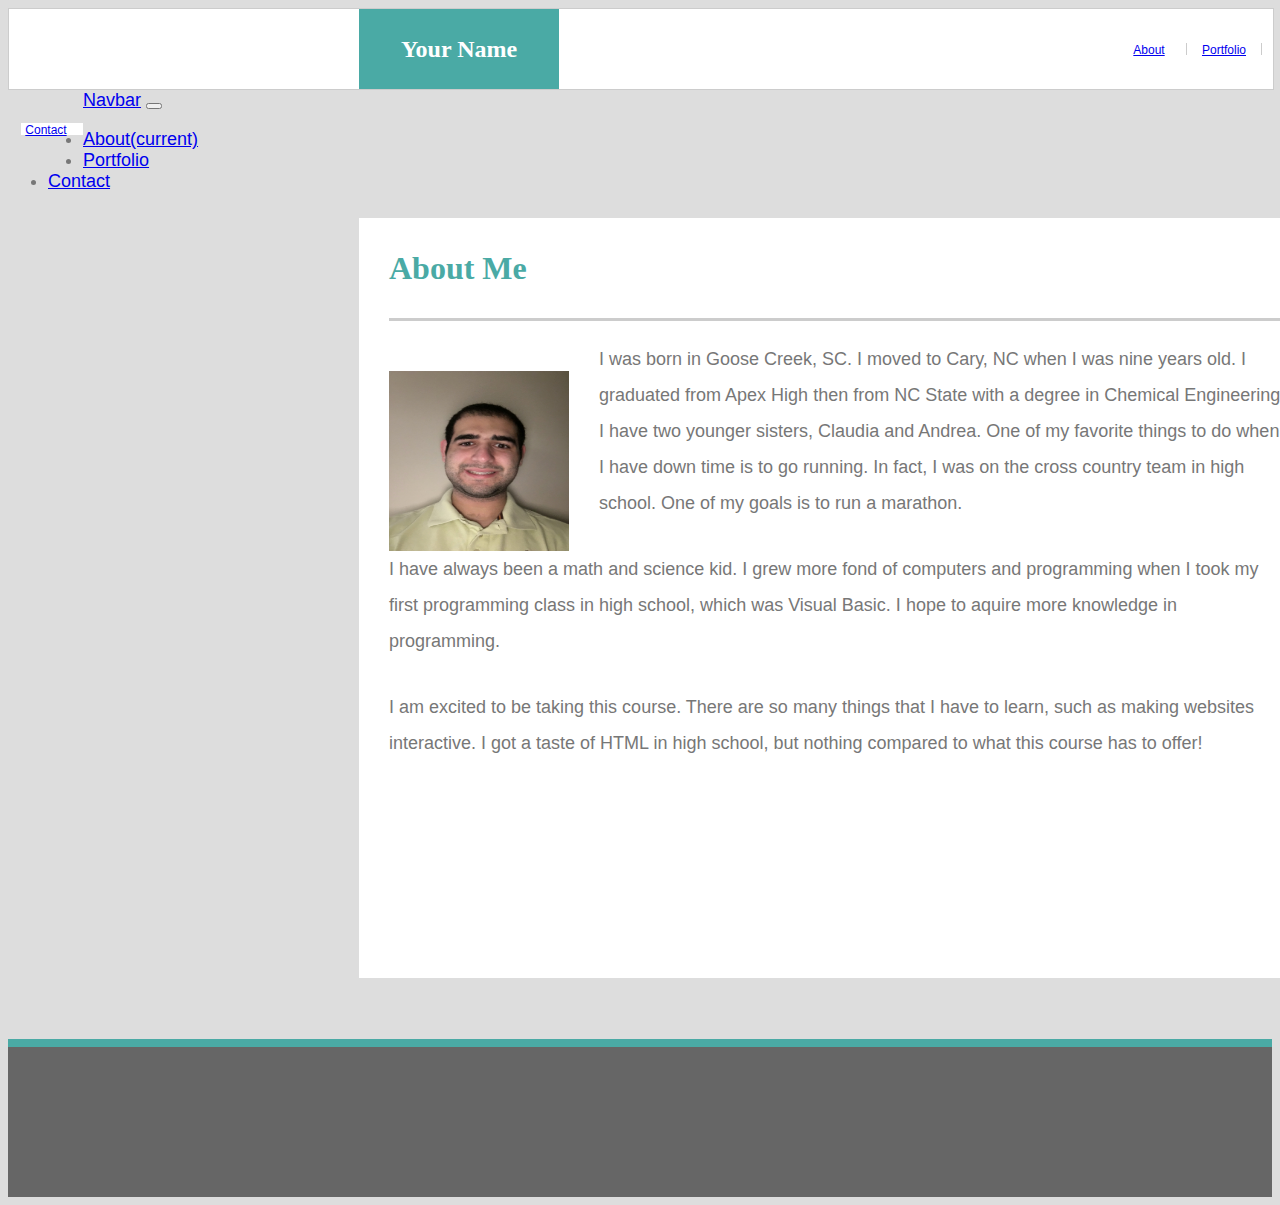
==== index.html @ 553864e8 "Bootstrap-Portfolio Completed" ====
<!DOCTYPE html>
<html>
<head>
<title>Basic Portfolio</title>
<link rel="stylesheet" type="text/css" href="assets/css/style.css">
<link rel="stylesheet" href="https://stackpath.bootstrapcdn.com/bootstrap/4.1.3/css/bootstrap.min.css" integrity="sha384-MCw98/SFnGE8fJT3GXwEOngsV7Zt27NXFoaoApmYm81iuXoPkFOJwJ8ERdknLPMO" crossorigin="anonymous">
</head>
<body style="background: #dddddd">

<div class="row">
    <div class="col-lg-12">
        <section id="main_header">
            <section id="heading">
                Your Name
            </section>
            <section id="about">
                <a href="index.html">About</a>
            </section>
            <section id="portfolio">
                <a href="portfolio.html">Portfolio</a>
            </section>
            <section id="contact">
                <a href="contact.html">Contact</a>
            </section>
        </section>
    </div>
</div>

<div class="row">
    <div class="col-lg-12">
        <nav class="navbar navbar-expand-lg navbar-light bg-light">
            <a class="navbar-brand" href="#">Navbar</a>
            <button class="navbar-toggler" type="button" data-toggle="collapse" data-target="#navbarNav" aria-controls="navbarNav" aria-expanded="false" aria-label="Toggle navigation">
            <span class="navbar-toggler-icon"></span>
            </button>
            <div class="collapse navbar-collapse" id="navbarNav">
            <ul class="navbar-nav">
                <li class="nav-item active">
                <a class="nav-link" href="index.html">About<span class="sr-only">(current)</span></a>
                </li>
                <li class="nav-item">
                <a class="nav-link" href="portfolio.html">Portfolio</a>
                </li>
                <li class="nav-item">
                <a class="nav-link" href="contact.html">Contact</a>
                </li>
            </ul>
            </div>
        </nav>
    </div>
</div>

<div class="row">
    <div class="col-lg-8">
        <section id="main_content">
            <div class="row">
                <div class="col-lg-12">
                    <div class="section_title">About Me</div>
                </div>
            </div>
            <div class="row">
                <div class="col-sm-3">
                    <img src="assets/images/MyPicture.jpg" style="float:left">
                </div>
                <div class="col-lg-9">
                    <p style="color:#777777; margin: 20px 30px 30px 30px">
                        I was born in Goose Creek, SC. I moved to Cary, NC when I was nine years old. I graduated from Apex High then from NC State with a degree in Chemical Engineering. I have two younger sisters, Claudia and Andrea. 
                        One of my favorite things to do when I have down time is to go running. In fact, I was on the cross country team in high school. One of my goals is to run a marathon.
                    </p>
                </div>
            </div>
            <div class="row">
                <div class="col-lg-12">
                    <p style="color:#777777">
                        I have always been a math and science kid. I grew more fond of computers and programming when I took my first programming class in high school, which was Visual Basic. I hope to aquire more knowledge in programming.
                    </p>
                </div>
            </div>
            <div class="row">
                <div class="col-lg-12">
                    <p style="color:#777777">
                        I am excited to be taking this course. There are so many things that I have to learn, such as making websites interactive. I got a taste of HTML in high school, but nothing compared to what this course has to offer!
                    </p>
                </div>
            </div>
        </section>
    </div>
</div>

<div class="row">
    <div class="col-lg-12">
        <section id="footer"></section>
    </div>
</div>


<script src="https://code.jquery.com/jquery-3.3.1.slim.min.js" integrity="sha384-q8i/X+965DzO0rT7abK41JStQIAqVgRVzpbzo5smXKp4YfRvH+8abtTE1Pi6jizo" crossorigin="anonymous"></script>
<script src="https://cdnjs.cloudflare.com/ajax/libs/popper.js/1.14.3/umd/popper.min.js" integrity="sha384-ZMP7rVo3mIykV+2+9J3UJ46jBk0WLaUAdn689aCwoqbBJiSnjAK/l8WvCWPIPm49" crossorigin="anonymous"></script>
<script src="https://stackpath.bootstrapcdn.com/bootstrap/4.1.3/js/bootstrap.min.js" integrity="sha384-ChfqqxuZUCnJSK3+MXmPNIyE6ZbWh2IMqE241rYiqJxyMiZ6OW/JmZQ5stwEULTy" crossorigin="anonymous"></script>

</body>
</html>
---- assets/css/style.css ----
body{
    font-family: 'Arial', 'Helvetica Neue', Helvetica, sans-serif;
    color: #777777;
    background: #dddddd;
    /*width: 960px;*/
    font-size: 18px;
}




img{
    float: left;
    width: 180px;
    height: 180px;
    margin: 30px 30px 0 30px;
}

p{
    margin: 20px 30px 30px 30px;
    line-height: 200%;
    
}

textarea{
    margin: 0 30px;
    border-style: solid;
    border-color: #dddddd;
    border-width: 1px;
}

.section_title{
    font-family: Georgia, 'Times New Roman', Times, serif;
    color: #4aaaa5;
    font-size: 32px;
    margin: 0 30px;
    line-height: 100px;
    border-bottom-style: solid;
    border-bottom-color: #cccccc;
    border-bottom-width: 3px;
    font-weight: bold;
}

#main_header{
    width: 100%;
    height: 80px;
    margin: 0;
    background: #ffffff;
    border-style: solid;
    border-color: #cccccc;
    border-width: 1px;
    text-align: center; 
}

#heading{
    float: left;
    background: #4aaaa5;
    width: 200px;
    height: 80px;
    margin: 0 0 0 350px;
    font-family: Georgia, 'Times New Roman', Times, serif;
    color: #ffffff;
    font-size: 24px;
    line-height: 80px;
    font-weight: bold;
}

#about{
    float: left;
    margin: 34px 0 34px 565px;
    padding: 0 12px 0 0;
    width: 50px;
    height: 12px;
    font-family: Arial, Helvetica, sans-serif;
    font-size: 12px;
    color: #777777;
    background: #ffffff;
    border-right-style: solid;
    border-right-color: #cccccc;
    border-right-width: 1px;
}

#portfolio{
    float: left;
    margin: 34px 0 34px 12px;
    padding: 0 12px 0 0;
    width: 50px;
    height: 12px;
    font-family: Arial, Helvetica, sans-serif;
    font-size: 12px;
    color: #777777;
    background: #ffffff;
    border-right-style: solid;
    border-right-color: #cccccc;
    border-right-width: 1px;
}

#contact{
    float: left;
    margin: 34px 0 34px 12px;
    padding: 0 12px 0 0;
    width: 50px;
    height: 12px;
    font-family: Arial, Helvetica, sans-serif;
    font-size: 12px;
    color: #777777;
    background: #ffffff;
}


#main_content{
    clear: both;
    margin: 25px 0 0 350px;
    width: 960px;
    height: 760px;
    background: #ffffff;
    border-style: solid;
    border-color: #dddddd;
    border-width: 1px;

}

.caption{
    float: left;
    background: #4aaaa5;
    width: 180px;
    height: 50px;
    font-family: Georgia, 'Times New Roman', Times, serif;
    color: #ffffff;
    font-size: 24px;
    text-align: center;
    line-height: 50px;
    
    position: relative;
    right: 210px;
    top: 150px;
    
}

#submit{
    background: #4aaaa5;
    width: 120px;
    height: 40px;
    margin: 10px 0 0 30px;
    font-family: 'Arial', 'Helvetica Neue', Helvetica, sans-serif;
    color: #ffffff;
    font-size: 18px;
    text-align: center;
    line-height: 40px;
}

#footer{
    width: 100%;
    height: 150px;
    margin: 60px 0 0 0;
    background: #666666;
    border-top-style: solid;
    border-top-color: #4aaaa5;
    border-top-width: 8px;

}
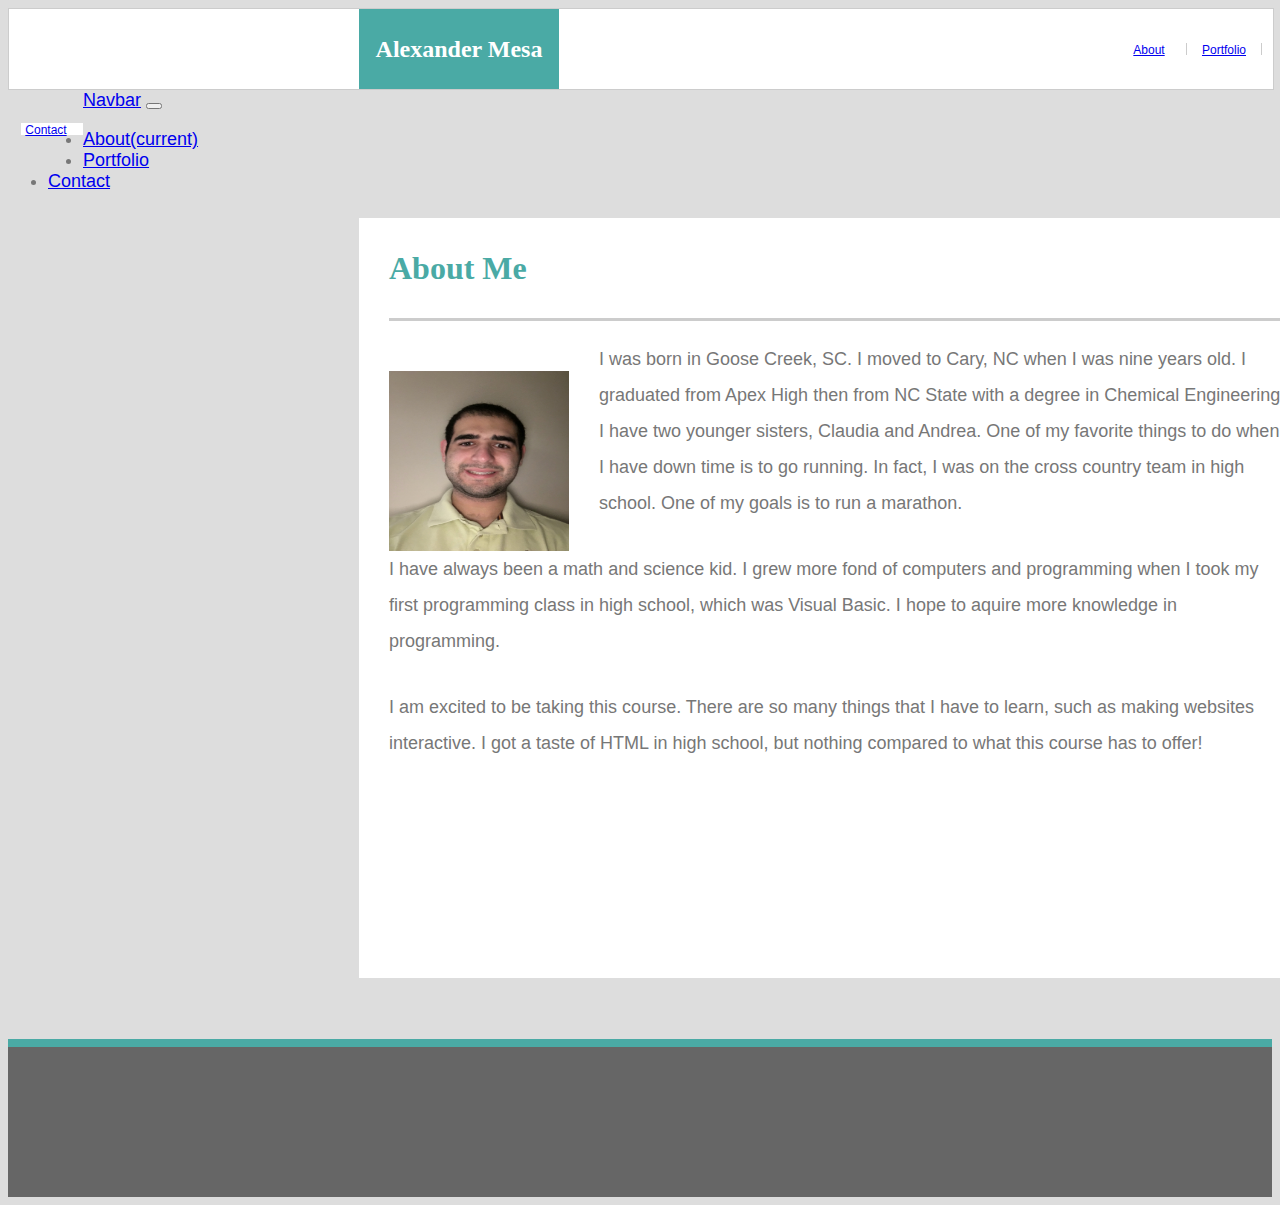
==== commit 0ca0d2cc: "Bootstrap-Portfolio Completed" ====
--- a/index.html
+++ b/index.html
@@ -11,7 +11,7 @@
     <div class="col-lg-12">
         <section id="main_header">
             <section id="heading">
-                Your Name
+                Alexander Mesa
             </section>
             <section id="about">
                 <a href="index.html">About</a>
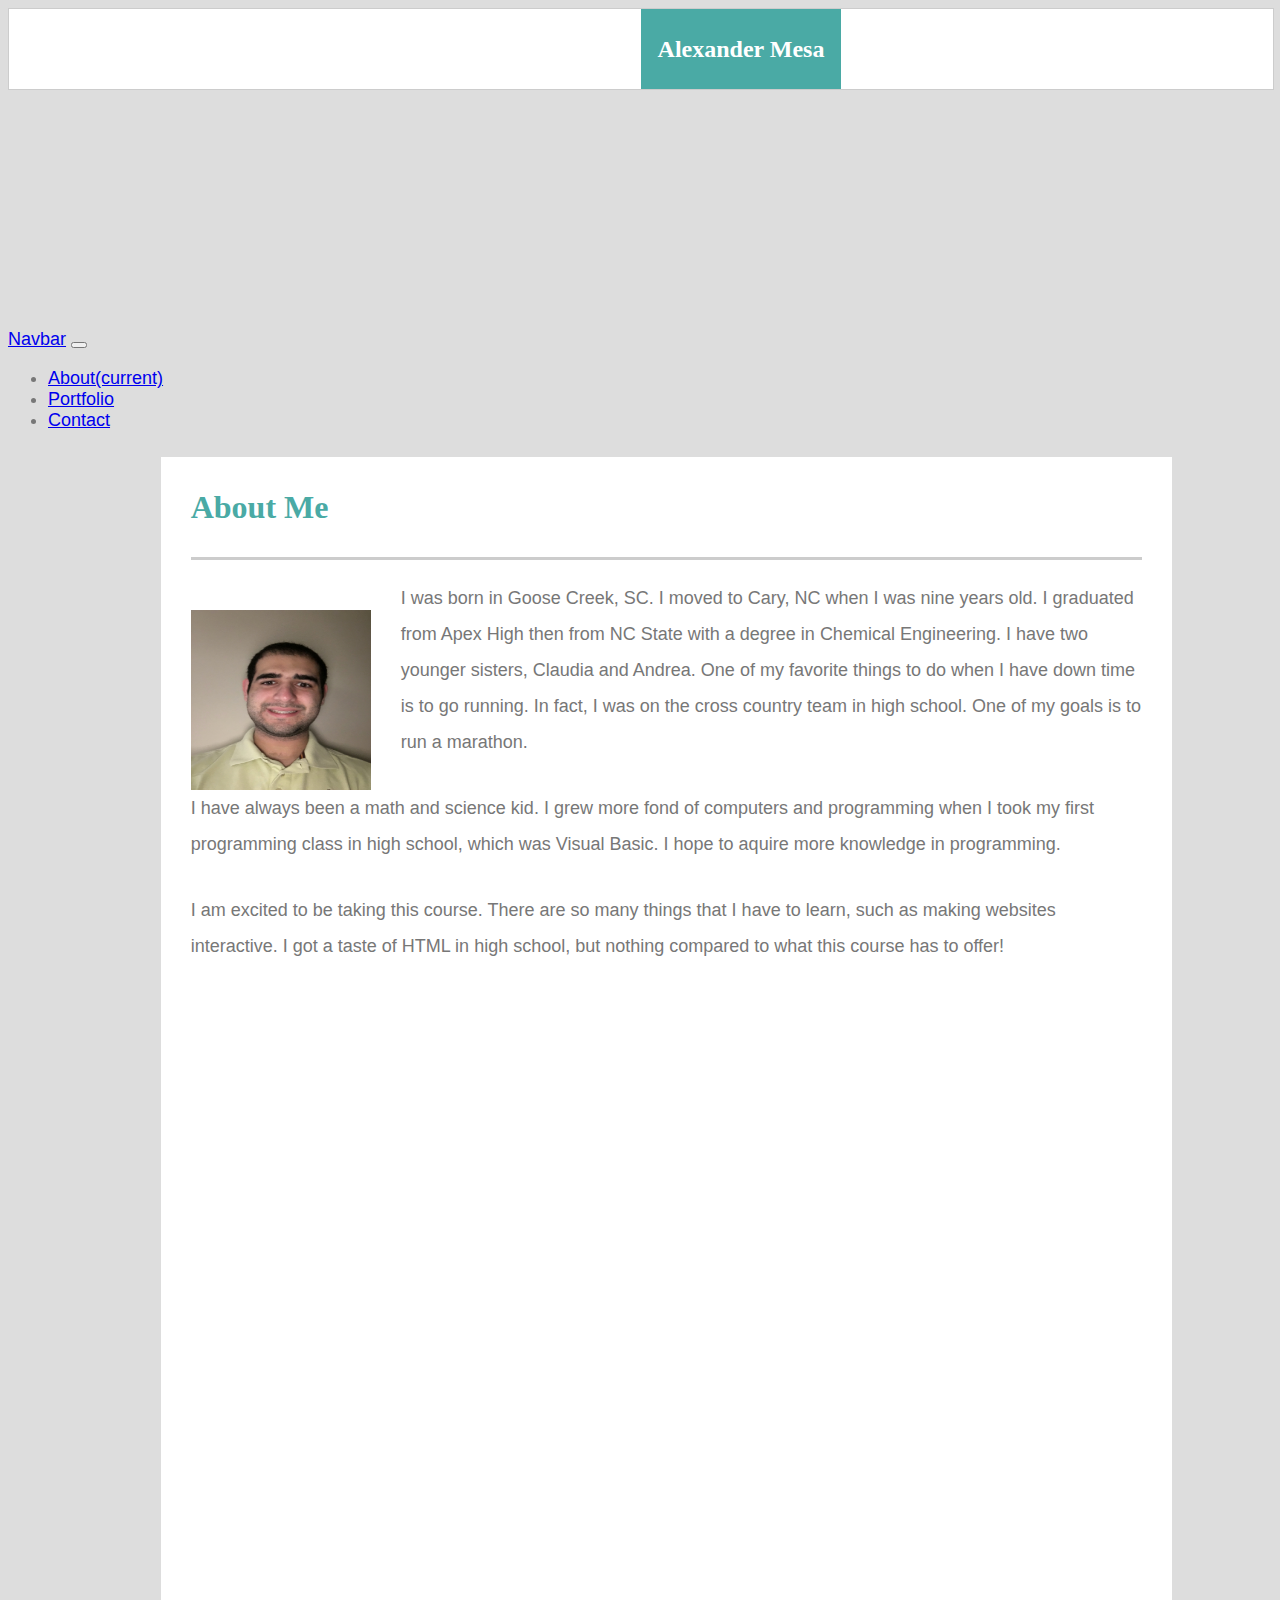
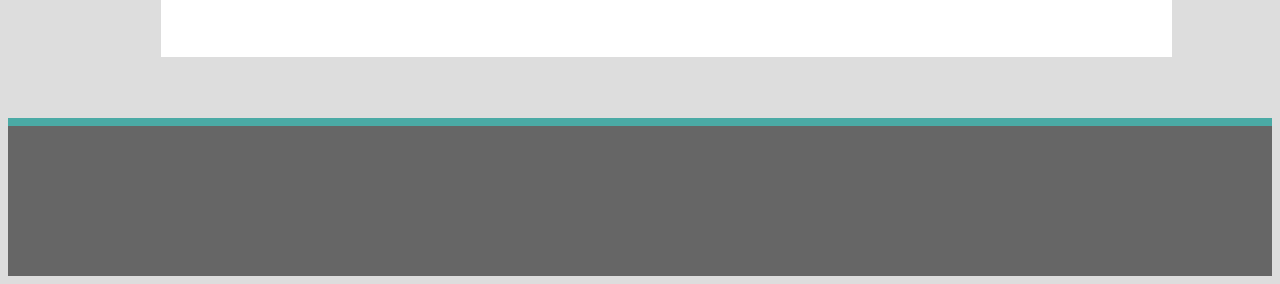
==== commit a68d4a76: "Bootstrap-Portfolio Completed" ====
--- a/index.html
+++ b/index.html
@@ -7,21 +7,32 @@
 </head>
 <body style="background: #dddddd">
 
+<div class="container">
 <div class="row">
     <div class="col-lg-12">
         <section id="main_header">
-            <section id="heading">
-                Alexander Mesa
-            </section>
-            <section id="about">
-                <a href="index.html">About</a>
-            </section>
-            <section id="portfolio">
-                <a href="portfolio.html">Portfolio</a>
-            </section>
-            <section id="contact">
-                <a href="contact.html">Contact</a>
-            </section>
+            <div class="row">
+                <div class="col-sm-3">
+                    <section id="heading">
+                        Alexander Mesa
+                    </section>
+                </div>
+                <div class="col-1">
+                    <section id="about">
+                        <a href="index.html">About</a>
+                    </section>
+                </div>
+                <div class="col-1">
+                    <section id="portfolio">
+                        <a href="portfolio.html">Portfolio</a>
+                    </section>
+                </div>
+                <div class="col-1">
+                    <section id="contact">
+                        <a href="contact.html">Contact</a>
+                    </section>
+                </div>
+            </div>
         </section>
     </div>
 </div>
@@ -51,7 +62,7 @@
 </div>
 
 <div class="row">
-    <div class="col-lg-8">
+    <div class="col-lg-12">
         <section id="main_content">
             <div class="row">
                 <div class="col-lg-12">
@@ -86,12 +97,8 @@
         </section>
     </div>
 </div>
-
-<div class="row">
-    <div class="col-lg-12">
-        <section id="footer"></section>
-    </div>
 </div>
+<section id="footer"></section>
 
 
 <script src="https://code.jquery.com/jquery-3.3.1.slim.min.js" integrity="sha384-q8i/X+965DzO0rT7abK41JStQIAqVgRVzpbzo5smXKp4YfRvH+8abtTE1Pi6jizo" crossorigin="anonymous"></script>
--- a/assets/css/style.css
+++ b/assets/css/style.css
@@ -57,7 +57,7 @@
     background: #4aaaa5;
     width: 200px;
     height: 80px;
-    margin: 0 0 0 350px;
+    margin: 0 0 0 50%;
     font-family: Georgia, 'Times New Roman', Times, serif;
     color: #ffffff;
     font-size: 24px;
@@ -67,8 +67,8 @@
 
 #about{
     float: left;
-    margin: 34px 0 34px 565px;
-    padding: 0 12px 0 0;
+    margin: 34px 0 34px 750%;
+    padding: 0 90% 0 0;
     width: 50px;
     height: 12px;
     font-family: Arial, Helvetica, sans-serif;
@@ -82,8 +82,8 @@
 
 #portfolio{
     float: left;
-    margin: 34px 0 34px 12px;
-    padding: 0 12px 0 0;
+    margin: 34px 0 34px 725%;
+    padding: 0 90% 0 0;
     width: 50px;
     height: 12px;
     font-family: Arial, Helvetica, sans-serif;
@@ -97,8 +97,8 @@
 
 #contact{
     float: left;
-    margin: 34px 0 34px 12px;
-    padding: 0 12px 0 0;
+    margin: 34px 0 34px 700%;
+    padding: 0 70% 0 0;
     width: 50px;
     height: 12px;
     font-family: Arial, Helvetica, sans-serif;
@@ -110,9 +110,9 @@
 
 #main_content{
     clear: both;
-    margin: 25px 0 0 350px;
-    width: 960px;
-    height: 760px;
+    width: 80%;
+    height: 1200px;
+    margin: 25px 8% 25px 12%;
     background: #ffffff;
     border-style: solid;
     border-color: #dddddd;
@@ -120,7 +120,7 @@
 
 }
 
-.caption{
+.caption_left{
     float: left;
     background: #4aaaa5;
     width: 180px;
@@ -132,8 +132,25 @@
     line-height: 50px;
     
     position: relative;
-    right: 210px;
-    top: 150px;
+    left: 30px;
+    bottom: 70px;
+    
+}
+
+.caption_right{
+    float: left;
+    background: #4aaaa5;
+    width: 180px;
+    height: 50px;
+    font-family: Georgia, 'Times New Roman', Times, serif;
+    color: #ffffff;
+    font-size: 24px;
+    text-align: center;
+    line-height: 50px;
+    
+    position: relative;
+    left: 45px;
+    bottom: 70px;
     
 }
 
